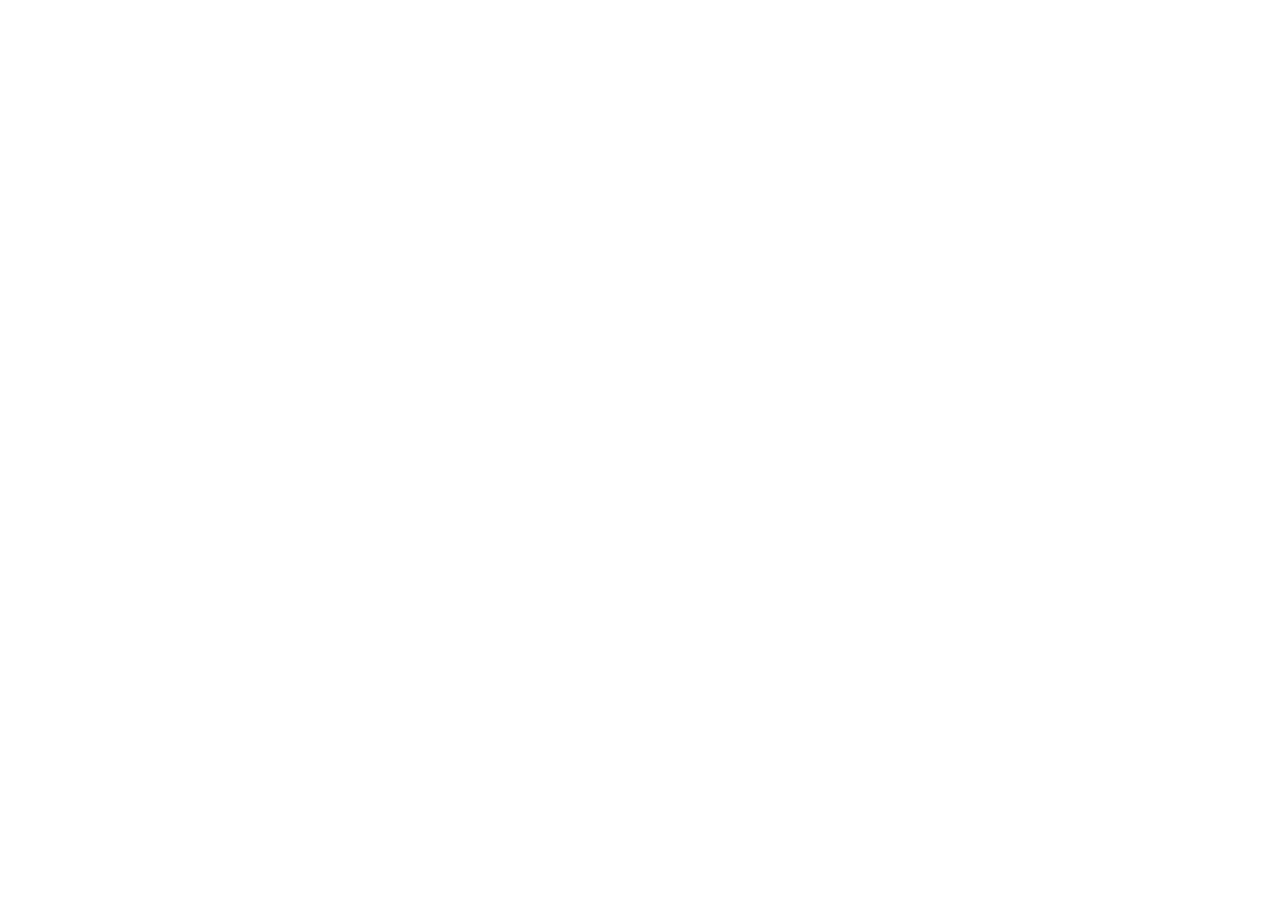
==== Day2/index.html @ 2136fe5a "Commit" ====
<!DOCTYPE html>
<html lang="en">
<head>
    <meta charset="UTF-8">
    <meta name="viewport" content="width=device-width, initial-scale=1.0">
    <title>Document</title>
</head>
<body>
    
</body>
</html>
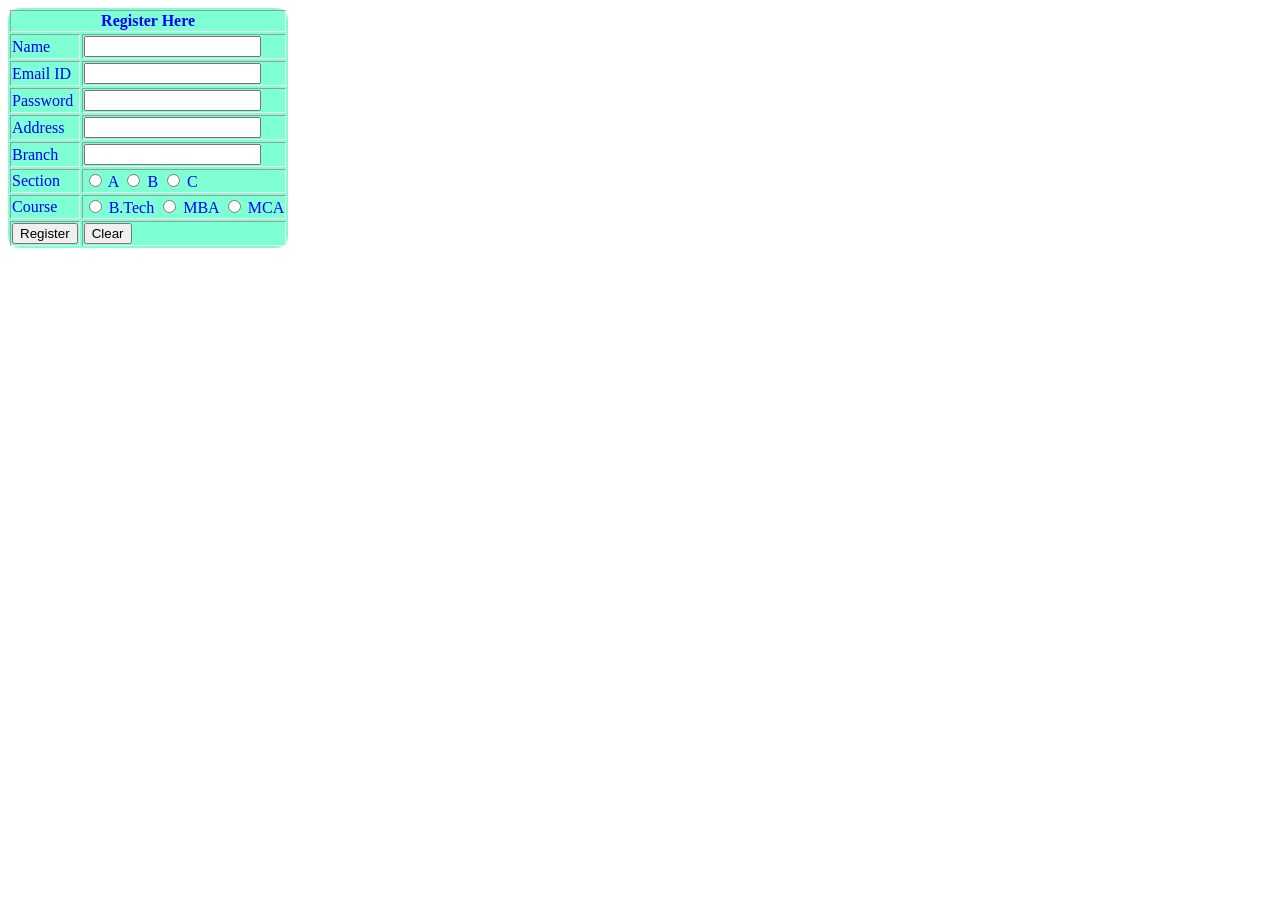
==== commit 8c3b962c: "Commit" ====
--- a/Day2/index.html
+++ b/Day2/index.html
@@ -3,9 +3,65 @@
 <head>
     <meta charset="UTF-8">
     <meta name="viewport" content="width=device-width, initial-scale=1.0">
-    <title>Document</title>
+    <link rel="stylesheet" href="style.css">
+    <title>Form In Table</title>
 </head>
 <body>
-    
+    <form action="" method="post">
+        <table border="2px">
+            <tr><th style="text-align: center;" colspan="2">Register Here</th></tr>
+            <tr>
+                <td>Name</td>
+                <td><input type="text"></td>
+            </tr>
+            <tr>
+                <td>Email ID</td>
+                <td><input type="email"></td>
+            </tr>
+            <tr>
+                <td>Password</td>
+                <td><input type="password"></td>
+            </tr>
+            <tr>
+                <td>Address</td>
+                <td><input type="text"></td>
+            </tr>
+            <tr>
+                <td>Branch</td>
+                <td><input type="text"></td>
+            </tr>
+            <tr>
+                <td>Section</td>
+                <td>
+                    <input type="radio" name="section" value="a" id="a">
+                    <label for="a">A</label>
+                    <input type="radio" name="section" value="b" id="b">
+                    <label for="a">B</label>
+                    <input type="radio" name="section" value="c" id="c">
+                    <label for="a">C</label>
+                </td>
+            </tr>
+            <tr>
+                <td>Course</td>
+                <td>
+                    <input type="radio" name="course" value="btech" id="btech">
+                    <label for="btech">B.Tech</label>
+                    <input type="radio" name="course" value="mba" id="mba">
+                    <label for="mba">MBA</label>
+                    <input type="radio" name="course" value="mca" id="mca">
+                    <label for="mba">MCA</label>
+                </td>
+            </tr>
+            <tr>
+                <td>
+                    <input type="submit" value="Register">
+                </td>
+                <td>
+                    <input type="reset" value="Clear">
+                </td>
+            </tr>
+
+        </table>
+    </form>
 </body>
 </html>
--- a/Day2/style.css
+++ b/Day2/style.css
@@ -0,0 +1,8 @@
+table {
+    background-color: aquamarine;
+    color: blue;
+    border-radius: 12px;
+    border-color: blue;
+    border-style: dashed;
+    border: 2px;
+}
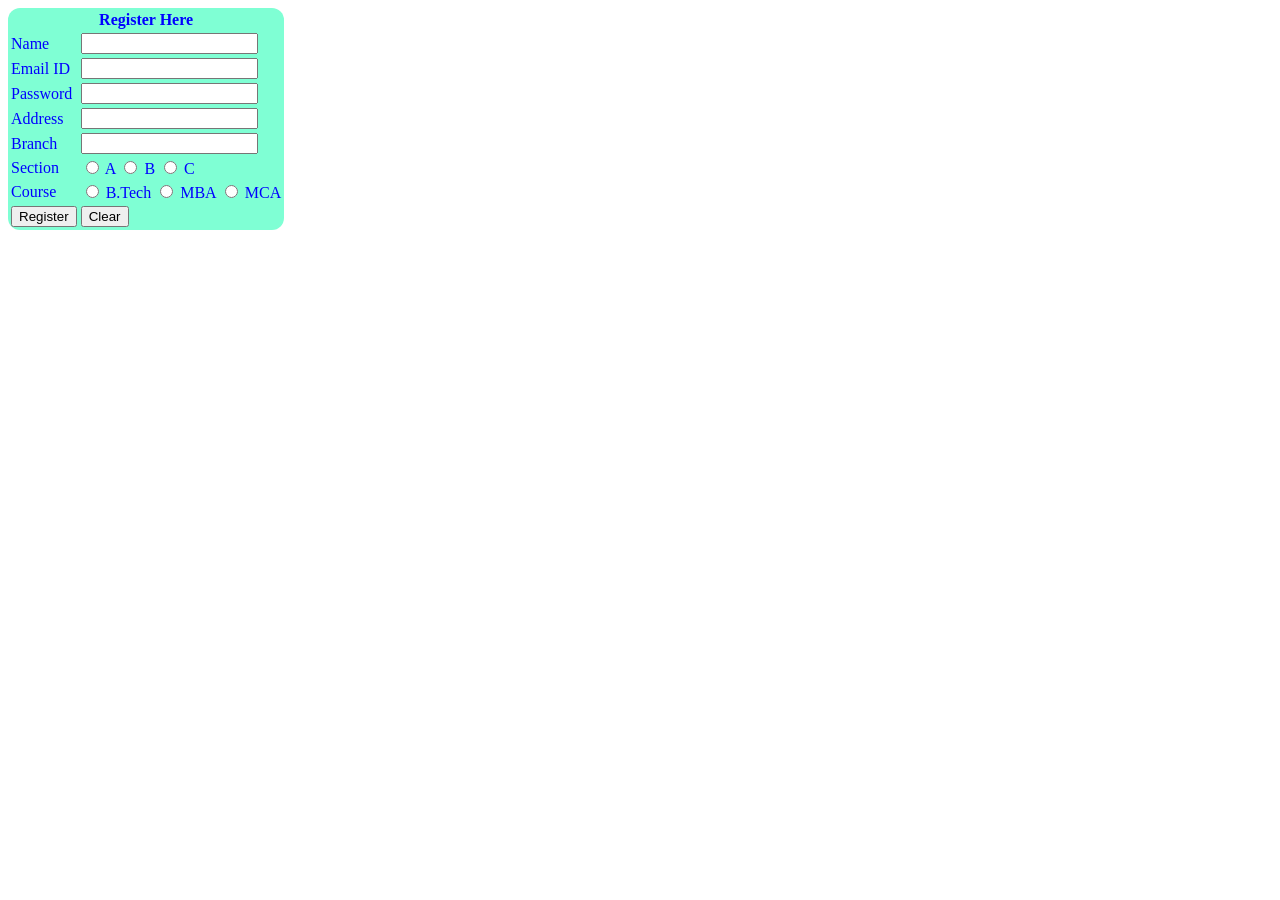
==== commit 35f1ae1b: "unsaved changes" ====
--- a/Day2/index.html
+++ b/Day2/index.html
@@ -8,7 +8,7 @@
 </head>
 <body>
     <form action="" method="post">
-        <table border="2px">
+        <table>
             <tr><th style="text-align: center;" colspan="2">Register Here</th></tr>
             <tr>
                 <td>Name</td>
